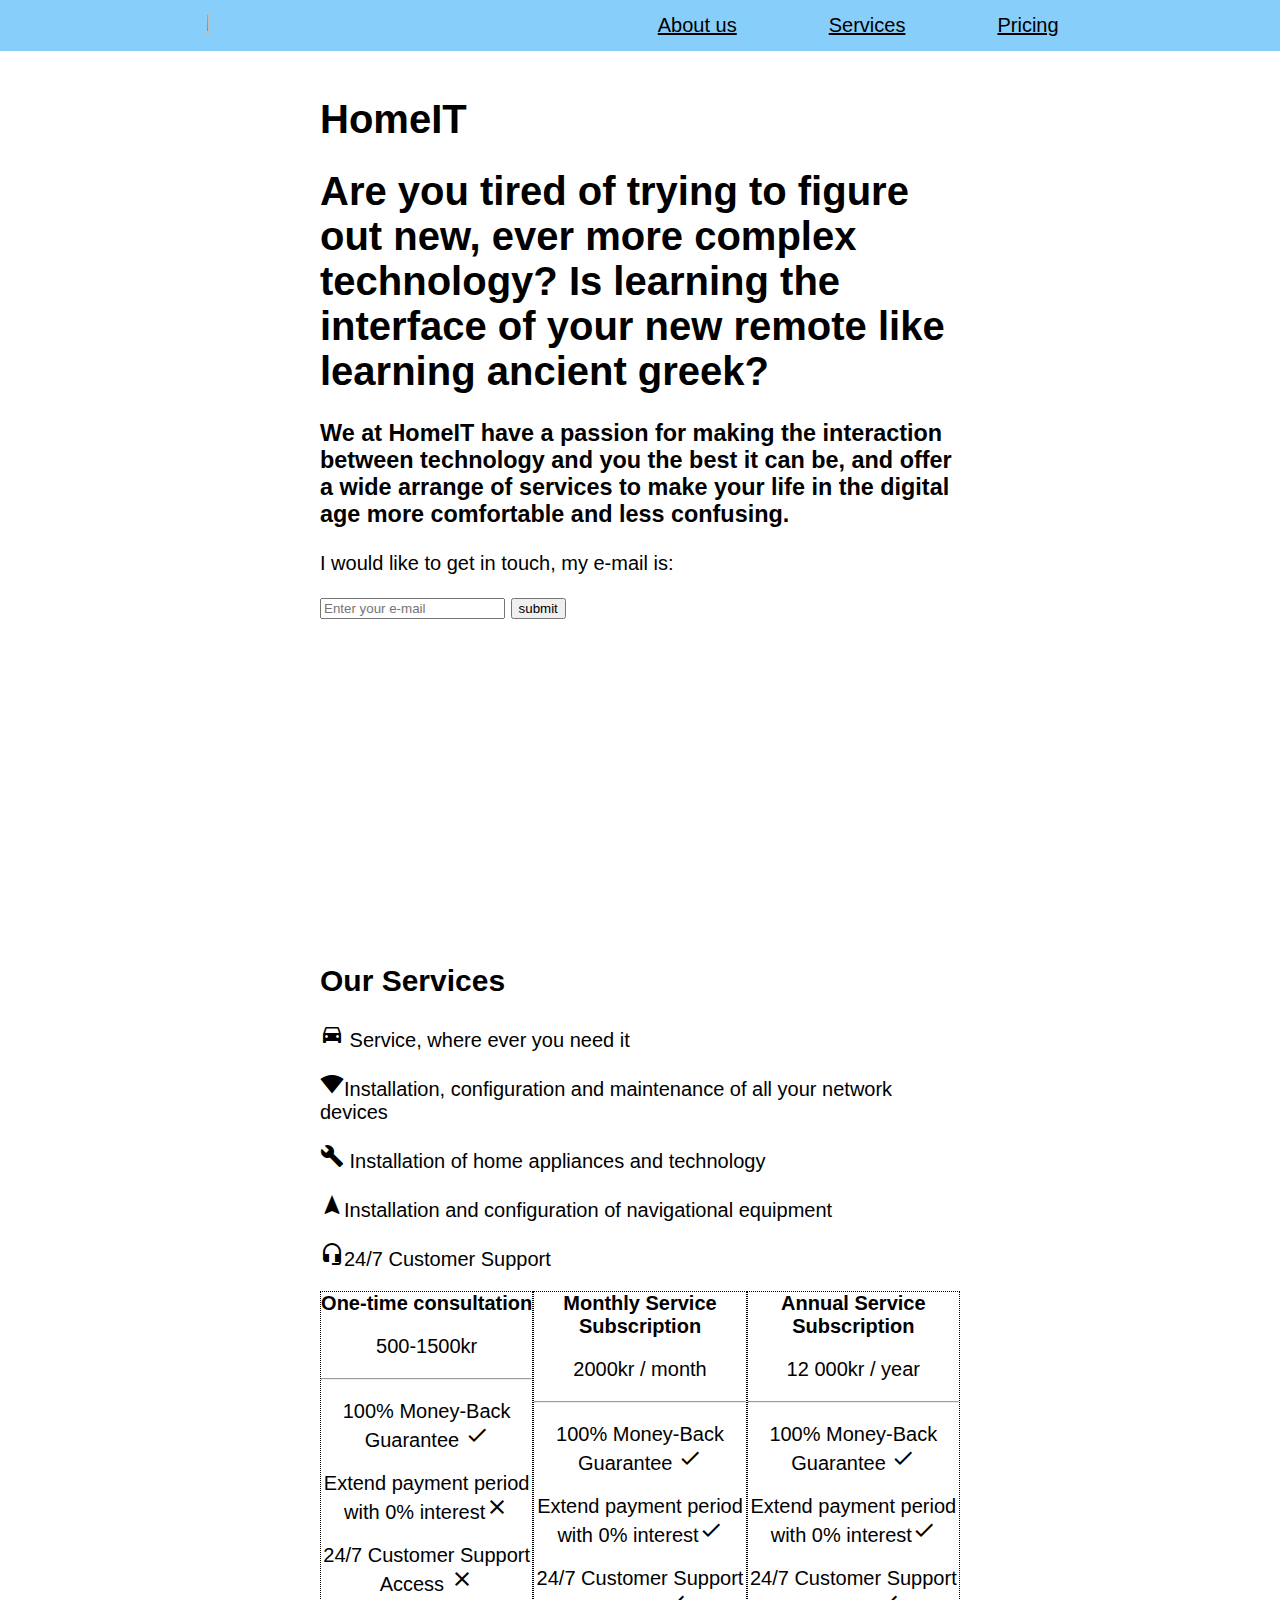
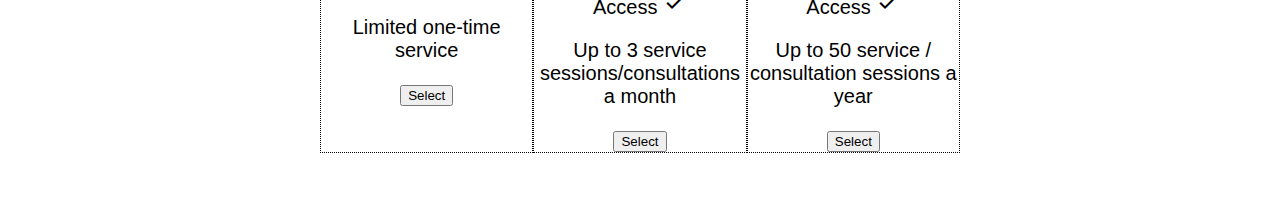
==== Web Design Projects/Product Landing Page/index.html @ 6e46ea4c "added new project" ====
<!DOCTYPE html>
<html>
<head>
<title>
    HomeIT
</title>
<link rel="stylesheet" href="style.css">
<link rel="stylesheet" href="https://fonts.googleapis.com/icon?family=Material+Icons">
<meta name="viewport" content="width=device-width, initial-scale=1">
<meta charset="utf-8">
</head>

<body>
<header id="header">
  
    <img src="https://external-content.duckduckgo.com/iu/?u=https%3A%2F%2Fimg.flaticon.com%2Ficons%2Fpng%2F512%2F114%2F114734.png%3Fsize%3D1200x630f%26pad%3D10%2C10%2C10%2C10%26ext%3Dpng%26bg%3DFFFFFFFF&f=1&nofb=1" id="header-img">
    <nav id="nav-bar">
        <a href="#about" class="nav-link">About us</a>
        <a href="#services" class="nav-link">Services</a>
        <a href="#pricing" class="nav-link">Pricing</a>
    </nav>
</header>

<main id="main">
    <section id="about">
        <h1 id="title">HomeIT</h1>

        <h1>Are you tired of trying to figure out new, ever more complex technology? Is learning the interface of your new remote like learning ancient greek?</h1>
        <h3>We at HomeIT have a passion for making the interaction between technology and you the best it can be, and offer a wide arrange of services to make 
            your life in the digital age more comfortable and less confusing.
        </h3>

    </section>

    <section id="contact">
        <form id="form" action="https://www.freecodecamp.com/email-submit">
            <p>I would like to get in touch, my e-mail is: </p>
            <input type="email" placeholder="Enter your e-mail" id="email" name="email">
            <input type="submit" id="submit" value="submit" action>
        </form>
    </section>

    <section>
        <iframe width="560" height="315" src="https://www.youtube.com/embed/4poqZjNTZjI" title="YouTube video player" frameborder="0" allow="accelerometer; autoplay; clipboard-write; encrypted-media; gyroscope; picture-in-picture" allowfullscreen id="video"></iframe>
    </section>

    <section id="services">
        <h2>Our Services </h2>

        <p><i class="material-icons">&#xe62c;</i> Service, where ever you need it</p>


        <div id="txt"><p><i class="material-icons">&#xe1ba;</i>Installation, configuration and maintenance of all your network devices</p></div>

        <p><i class="material-icons">&#xe869;</i> Installation of home appliances and technology</p>

        <p><i class="material-icons">&#xe55d;</i>Installation and configuration of navigational equipment</p>

        <p><i class="material-icons">&#xe311;</i>24/7 Customer Support</p>

    </section>


    <section id="pricing"> 
        <section>
            <strong>One-time consultation</strong>
            <p>500-1500kr</p>
            <hr>
            <p>100% Money-Back Guarantee <i class="material-icons">&#xe5ca;</i></p>
            <p>Extend payment period with 0% interest<i class="material-icons">&#xe14c;</i></p>
            <p>24/7 Customer Support Access <i class="material-icons">&#xe14c;</i></p>
            <p>Limited one-time service</p>
            <input type="button" value="Select">
        </section>
        <section>
            <strong>Monthly Service Subscription</strong>
            <p>2000kr / month</p>
            <hr>
            <p>100% Money-Back Guarantee <i class="material-icons">&#xe5ca;</i></p>
            <p>Extend payment period with 0% interest<i class="material-icons">&#xe5ca;</i></p>
            <p>24/7 Customer Support Access <i class="material-icons">&#xe5ca;</i></p>
            <p>Up to 3 service sessions/consultations a month</p>
            <input type="button" value="Select">
        </section>
        <section>
            <strong>Annual Service Subscription</strong>
            <p>12 000kr / year</p>
            <hr>
            <p>100% Money-Back Guarantee <i class="material-icons">&#xe5ca;</i></p>
            <p>Extend payment period with 0% interest<i class="material-icons">&#xe5ca;</i></p>
            <p>24/7 Customer Support Access <i class="material-icons">&#xe5ca;</i></p>

            <p>Up to 50 service / consultation sessions a year</p>
            <input type="button" value="Select">

        </section>
    </section>

  
</main>


</body>

</html>
---- Web Design Projects/Product Landing Page/style.css ----
body {
    margin: 0;
    padding: 0;
    font-size: 20px;
    font-family: 'Gill Sans', 'Gill Sans MT', Calibri, 'Trebuchet MS', sans-serif;
}

#header-img {
    width: 2%;
    height: 2%;
}

#header {
    display: flex;
    position: fixed;
    top: 0;
    align-items: center;
    justify-content: space-around;
    width: 100%;
    background-color: lightskyblue;
    /*min-height: 60px;*/

}

nav {
    display: flex;
    column-gap: 60px;
    justify-content: space-between;
    max-width: 40%;
}

nav a {
    display: block;
    color: black;
    padding: 14px 16px;
    text-decoration: underline;

}

nav a:hover {
    text-decoration: underline;
    background-color: white;
}

main {
    padding: 70px;
    max-width: 50%;
    margin-left: auto;
    margin-right: auto;
}

main img {
    display: block;
    margin-left: auto;
    margin-right: auto;
    width: 60%;
    height: 20%;
}

#services {
}

#img {
    display: flex;
    align-items: center;
    width: 100%;
}

#pricing {
    display: flex;
    text-align: center;
}

#pricing section {
    border: 1px;
    border-style: dotted;
    width: 40%;
}

@media screen and (max-width: 800px) {
    body {
        margin: 0;
        padding: 0;
        font-size: 20px;
    }
    
    
    nav {
        display: flex;
        justify-content: left;
        column-gap: 40px;
        justify-content: space-between;
        max-width: 70%;
    }


    nav a {
        display: block;
        color: black;
        padding: 14px 16px;
        text-decoration: underline;
    
    }
    
    nav a:hover {
        text-decoration: underline;
        background-color: white;
    }

    #header {
        display: flex;
        position: fixed;
        font-size: 25px;

    }

    main {
        font-size: 25px;
        max-width: 95%;
        margin-left: 0px;
        margin-right: 0px;
    }

    #video {
        max-width: 100%;;   
    }


        
    #pricing {
        display: block;
    }

    #pricing section {
        border: 1px;
        border-style: dotted;
        margin-left: auto;
        margin-right: auto;
        margin-bottom: 10px;
        width: 60%;
    }

}

@media screen and (max-width: 650px) {
    
    body {
        margin: 0;
        padding: 0;
        font-size: 20px;
    }
    
    
    nav {
        display: flex;
        justify-content: left;
        column-gap: 0px;
        justify-content: space-between;
        max-width: 50%;
    }


    nav a {
        display: block;
        color: black;
        padding: 14px 16px;
        text-decoration: underline;
    
    }
    
    nav a:hover {
        text-decoration: underline;
        background-color: white;
    }

    #header {
        display: flex;
        position: fixed;

    }

    main {
        font-size: 25px;
        max-width: 95%;
        margin-left: 0px;
        margin-right: 0px;
        padding: 0px 5px 0px 0px;
    }

    #video {
        max-width: 100%;;   
    }


        
    #pricing {
        display: block;
    }

    #pricing section {
        border: 1px;
        border-style: dotted;
        margin-left: auto;
        margin-right: auto;
        margin-bottom: 10px;
        width: 60%;
    }
}
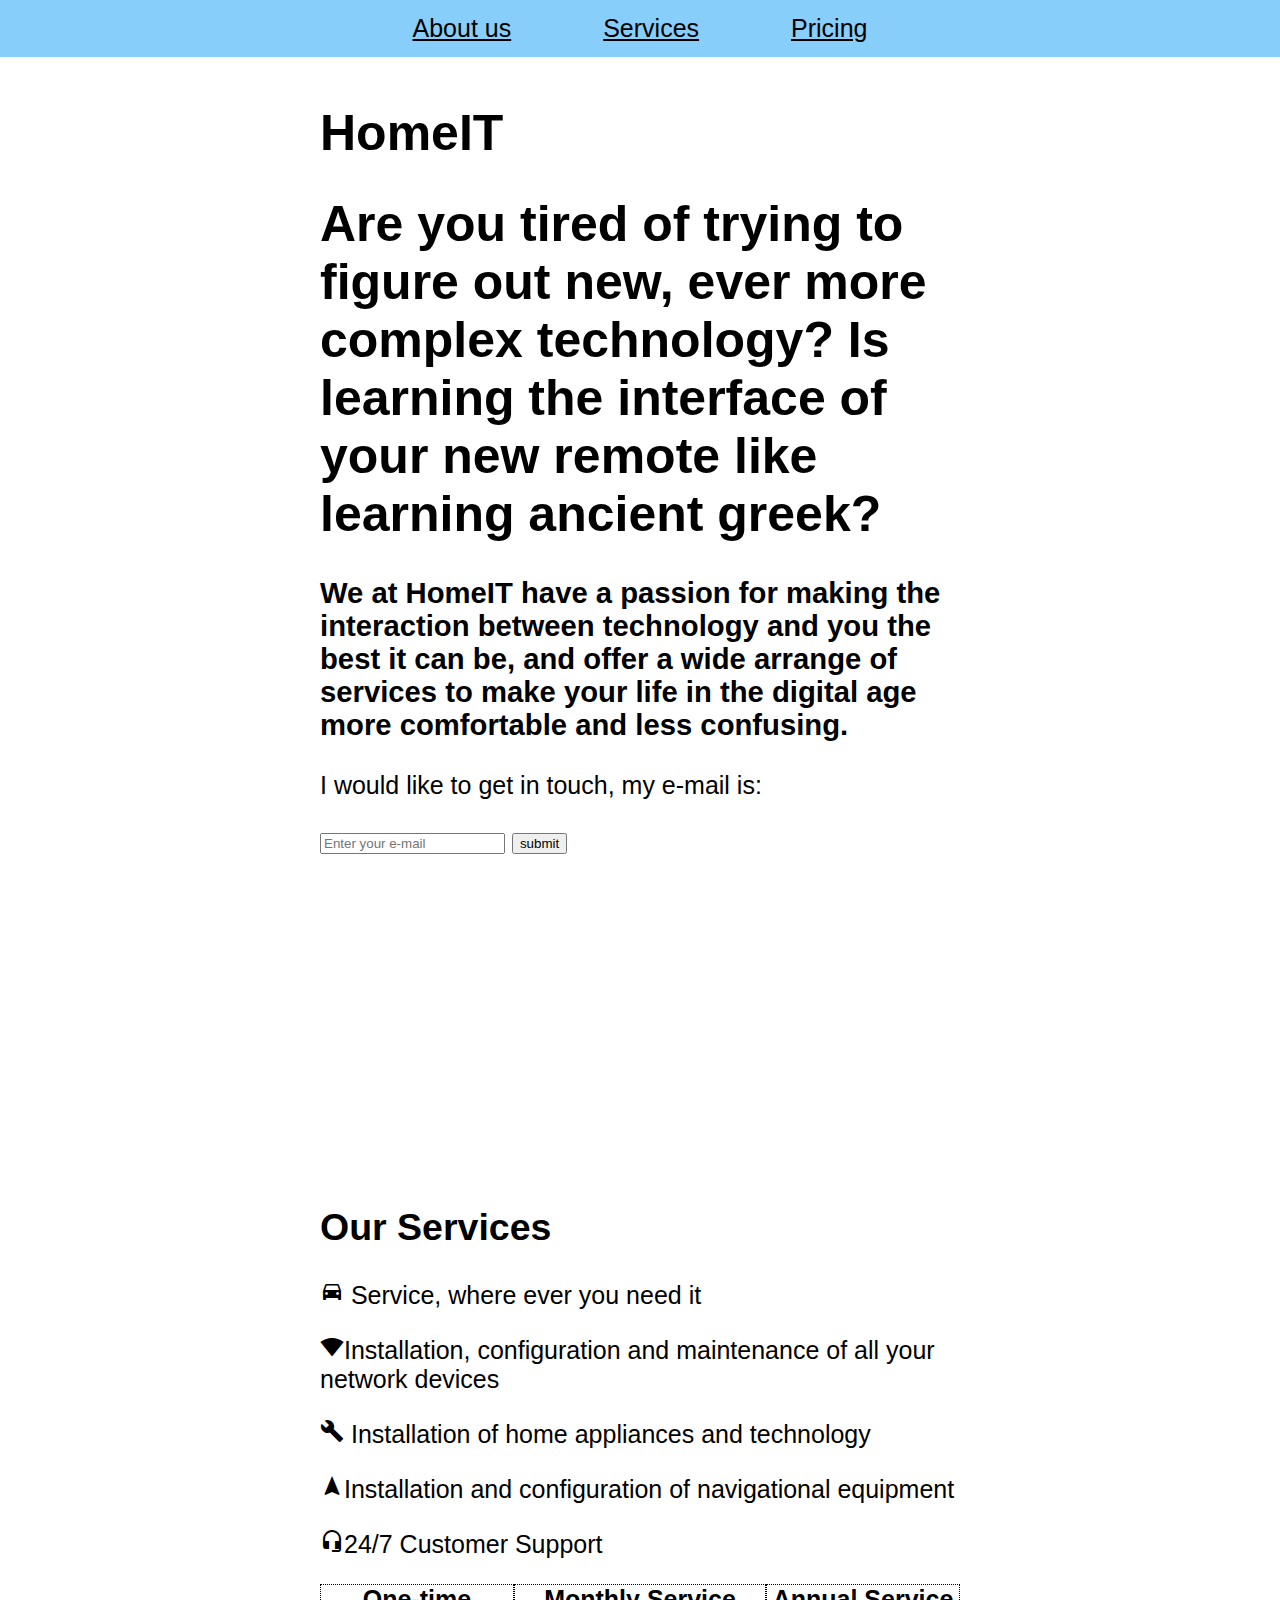
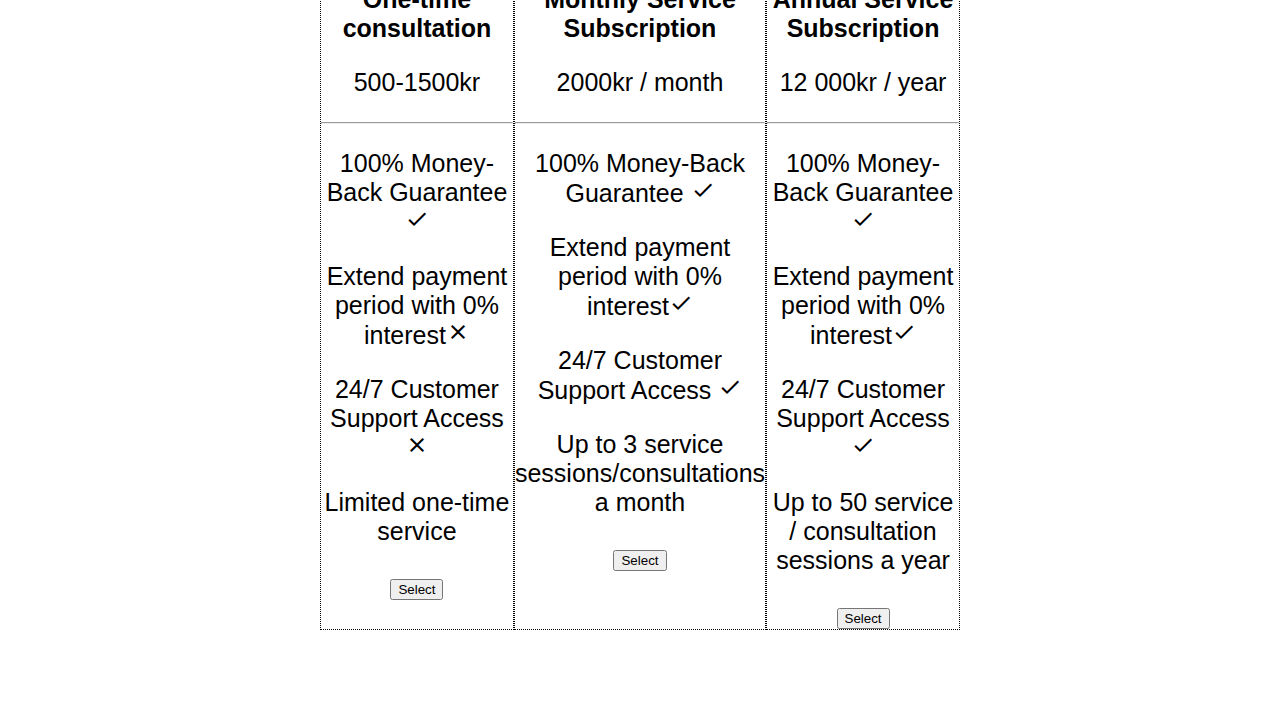
==== commit fffc6e5c: "fixed the responsitivity issue with landing page" ====
--- a/Web Design Projects/Product Landing Page/index.html
+++ b/Web Design Projects/Product Landing Page/index.html
@@ -12,8 +12,6 @@
 
 <body>
 <header id="header">
-  
-    <img src="https://external-content.duckduckgo.com/iu/?u=https%3A%2F%2Fimg.flaticon.com%2Ficons%2Fpng%2F512%2F114%2F114734.png%3Fsize%3D1200x630f%26pad%3D10%2C10%2C10%2C10%26ext%3Dpng%26bg%3DFFFFFFFF&f=1&nofb=1" id="header-img">
     <nav id="nav-bar">
         <a href="#about" class="nav-link">About us</a>
         <a href="#services" class="nav-link">Services</a>
--- a/Web Design Projects/Product Landing Page/style.css
+++ b/Web Design Projects/Product Landing Page/style.css
@@ -1,96 +1,20 @@
-body {
-    margin: 0;
-    padding: 0;
-    font-size: 20px;
-    font-family: 'Gill Sans', 'Gill Sans MT', Calibri, 'Trebuchet MS', sans-serif;
-}
-
-#header-img {
-    width: 2%;
-    height: 2%;
-}
-
-#header {
-    display: flex;
-    position: fixed;
-    top: 0;
-    align-items: center;
-    justify-content: space-around;
-    width: 100%;
-    background-color: lightskyblue;
-    /*min-height: 60px;*/
-
-}
-
-nav {
-    display: flex;
-    column-gap: 60px;
-    justify-content: space-between;
-    max-width: 40%;
-}
-
-nav a {
-    display: block;
-    color: black;
-    padding: 14px 16px;
-    text-decoration: underline;
-
-}
-
-nav a:hover {
-    text-decoration: underline;
-    background-color: white;
-}
-
-main {
-    padding: 70px;
-    max-width: 50%;
-    margin-left: auto;
-    margin-right: auto;
-}
-
-main img {
-    display: block;
-    margin-left: auto;
-    margin-right: auto;
-    width: 60%;
-    height: 20%;
-}
-
-#services {
-}
-
-#img {
-    display: flex;
-    align-items: center;
-    width: 100%;
-}
-
-#pricing {
-    display: flex;
-    text-align: center;
-}
-
-#pricing section {
-    border: 1px;
-    border-style: dotted;
-    width: 40%;
-}
-
-@media screen and (max-width: 800px) {
+/*Small phones*/
+@media screen and (max-width: 600px) {
     body {
         margin: 0;
         padding: 0;
         font-size: 20px;
+        font-family: 'Gill Sans', 'Gill Sans MT', Calibri, 'Trebuchet MS', sans-serif;
+
     }
     
     
     nav {
         display: flex;
         justify-content: left;
-        column-gap: 40px;
-        justify-content: space-between;
-        max-width: 70%;
+        column-gap: 0px;
+        justify-content: space-between;
+        max-width: 50%;
     }
 
 
@@ -110,72 +34,11 @@
     #header {
         display: flex;
         position: fixed;
-        font-size: 25px;
-
-    }
-
-    main {
-        font-size: 25px;
-        max-width: 95%;
-        margin-left: 0px;
-        margin-right: 0px;
-    }
-
-    #video {
-        max-width: 100%;;   
-    }
-
-
-        
-    #pricing {
-        display: block;
-    }
-
-    #pricing section {
-        border: 1px;
-        border-style: dotted;
-        margin-left: auto;
-        margin-right: auto;
-        margin-bottom: 10px;
-        width: 60%;
-    }
-
-}
-
-@media screen and (max-width: 650px) {
-    
-    body {
-        margin: 0;
-        padding: 0;
-        font-size: 20px;
-    }
-    
-    
-    nav {
-        display: flex;
-        justify-content: left;
-        column-gap: 0px;
-        justify-content: space-between;
-        max-width: 50%;
-    }
-
-
-    nav a {
-        display: block;
-        color: black;
-        padding: 14px 16px;
-        text-decoration: underline;
-    
-    }
-    
-    nav a:hover {
-        text-decoration: underline;
-        background-color: white;
-    }
-
-    #header {
-        display: flex;
-        position: fixed;
+        top: 0;
+        align-items: center;
+        justify-content: space-between;
+        width: 100%;
+        background-color: lightskyblue;
 
     }
 
@@ -190,7 +53,10 @@
     #video {
         max-width: 100%;;   
     }
-
+    
+    #services {
+    }
+    
 
         
     #pricing {
@@ -207,4 +73,162 @@
     }
 }
 
-
+@media screen and (min-width: 600px) {
+    body {
+        margin: 0;
+        padding: 0;
+        font-size: 20px;
+        font-family: 'Gill Sans', 'Gill Sans MT', Calibri, 'Trebuchet MS', sans-serif;
+
+    }
+    
+    
+    nav {
+        display: flex;
+        justify-content: left;
+        column-gap: 0px;
+        justify-content: space-between;
+        max-width: 50%;
+    }
+
+
+    nav a {
+        display: block;
+        color: black;
+        padding: 14px 16px;
+        text-decoration: underline;
+    
+    }
+    
+    nav a:hover {
+        text-decoration: underline;
+        background-color: white;
+    }
+
+    #header {
+        display: flex;
+        position: fixed;
+        top: 0;
+        align-items: center;
+        justify-content: center;
+        width: 100%;
+        background-color: lightskyblue;
+        font-size: 25px;
+
+    }
+
+    main {
+        font-size: 25px;
+        max-width: 95%;
+        margin-left: 0px;
+        margin-right: 0px;
+        padding: 30px 5px 0px 0px;
+    }
+
+    #video {
+        max-width: 100%;;   
+    }
+    
+    #services {
+    }
+    
+
+        
+    #pricing {
+        display: block;
+    }
+
+    #pricing section {
+        border: 1px;
+        border-style: dotted;
+        margin-left: auto;
+        margin-right: auto;
+        margin-bottom: 10px;
+        width: 60%;
+    }
+
+}
+
+
+
+/*Standard PC screens, biggest devices*/
+@media only screen and (min-width: 1200px) {
+    body {
+        margin: 0;
+        padding: 0;
+        font-size: 20px;
+        font-family: 'Gill Sans', 'Gill Sans MT', Calibri, 'Trebuchet MS', sans-serif;
+    }
+    
+    #header-img {
+        width: 2%;
+        height: 2%;
+    }
+    
+    #header {
+        display: flex;
+        position: fixed;
+        top: 0;
+        align-items: center;
+        justify-content: space-around;
+        width: 100%;
+        background-color: lightskyblue;
+        /*min-height: 60px;*/
+    
+    }
+    
+    nav {
+        display: flex;
+        column-gap: 60px;
+        justify-content: space-between;
+        max-width: 40%;
+    }
+    
+    nav a {
+        display: block;
+        color: black;
+        padding: 14px 16px;
+        text-decoration: underline;
+    
+    }
+    
+    nav a:hover {
+        text-decoration: underline;
+        background-color: white;
+    }
+    
+    main {
+        padding: 70px;
+        max-width: 50%;
+        margin-left: auto;
+        margin-right: auto;
+    }
+    
+    main img {
+        display: block;
+        margin-left: auto;
+        margin-right: auto;
+        width: 60%;
+        height: 20%;
+    }
+    
+    #services {
+    }
+    
+    #img {
+        display: flex;
+        align-items: center;
+        width: 100%;
+    }
+    
+    #pricing {
+        display: flex;
+        text-align: center;
+    }
+    
+    #pricing section {
+        border: 1px;
+        border-style: dotted;
+        width: 40%;
+    }
+}